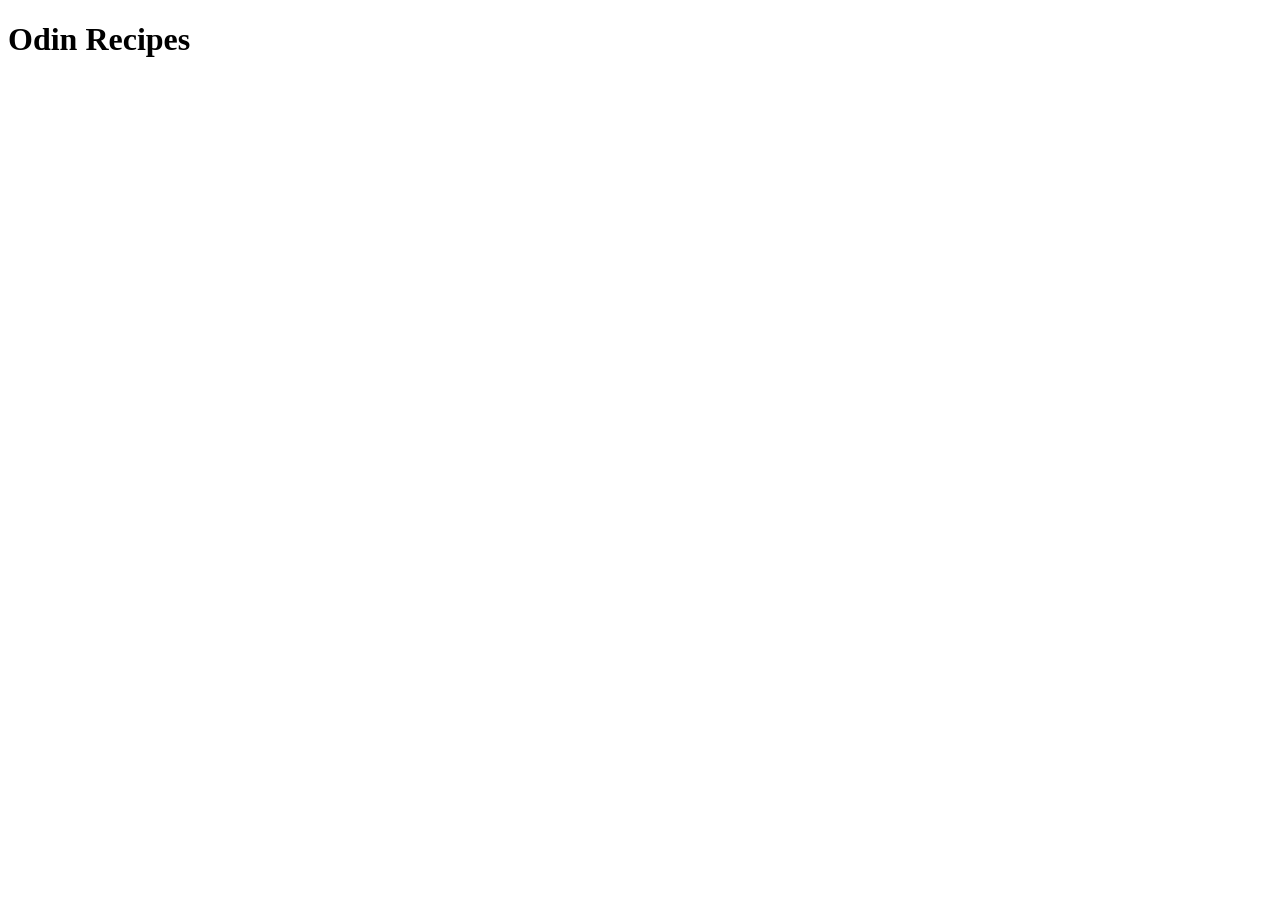
==== index.html @ c2bd801f "fin du travail mais qui ne passe pas encore" ====
<!DOCTYPE html>
<html lang="en">
    <head>
        <meta charset="UTF-8">
        <meta name="viewport" content="width= device-width, initial-scale = 1.0">
        <title>Projet 1</title>
    </head>
    <body>
        <h1>Odin Recipes</h1>
    </body>
</html>
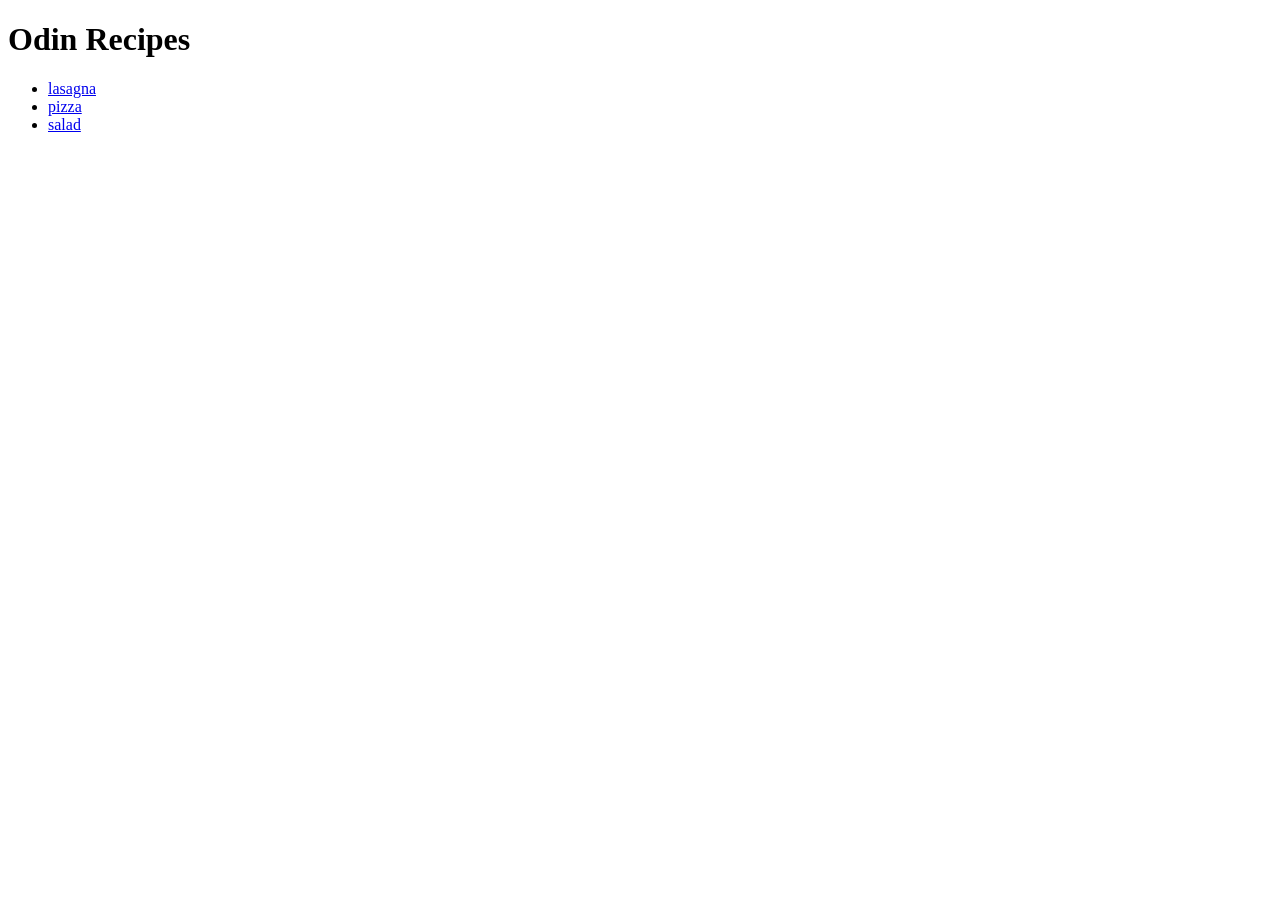
==== commit 1a4d5cd7: "Arrangement et fin du projet" ====
--- a/index.html
+++ b/index.html
@@ -3,9 +3,14 @@
     <head>
         <meta charset="UTF-8">
         <meta name="viewport" content="width= device-width, initial-scale = 1.0">
-        <title>Projet 1</title>
+        <title>Projet 1 recette</title>
     </head>
     <body>
         <h1>Odin Recipes</h1>
+           <ul>
+            <li><a href="recipes/lasagna.html">lasagna</a></li>
+            <li><a href="recipes/pizza.html">pizza</a></li>
+            <li><a href="recipes/salade.html">salad</a></li>
+           </ul>
     </body>
 </html>
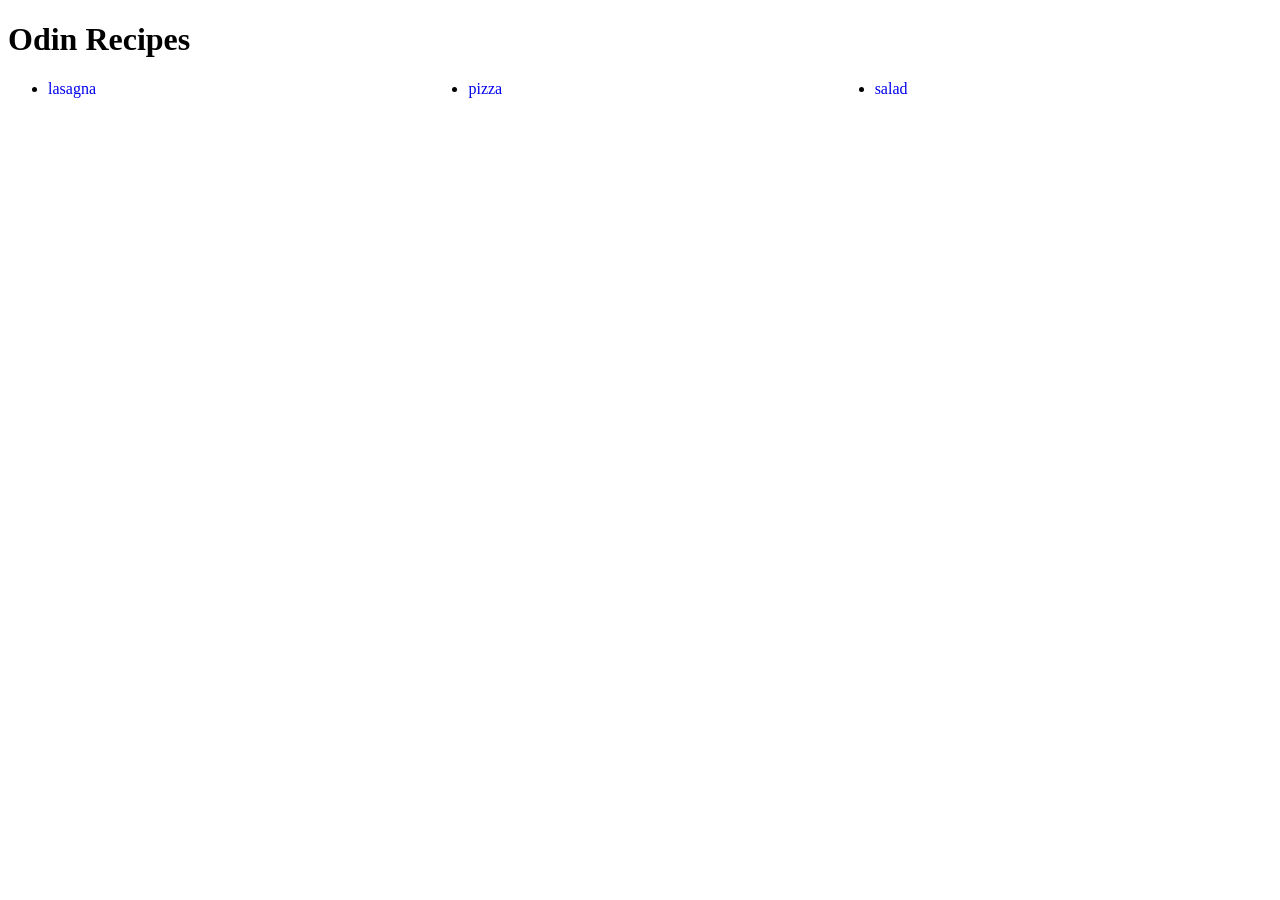
==== commit 7936f4a7: "add text-decoration-line" ====
--- a/index.html
+++ b/index.html
@@ -3,14 +3,15 @@
     <head>
         <meta charset="UTF-8">
         <meta name="viewport" content="width= device-width, initial-scale = 1.0">
+        <link rel="stylesheet" href="styles.css">
         <title>Projet 1 recette</title>
     </head>
     <body>
         <h1>Odin Recipes</h1>
-           <ul>
-            <li><a href="recipes/lasagna.html">lasagna</a></li>
-            <li><a href="recipes/pizza.html">pizza</a></li>
-            <li><a href="recipes/salade.html">salad</a></li>
+           <ul class="Head">
+            <li class="head1"><a href="recipes/lasagna.html">lasagna</a></li>
+            <li class="head2"><a href="recipes/pizza.html">pizza</a></li>
+            <li class="head3"><a href="recipes/salad.html">salad</a></li>
            </ul>
     </body>
 </html>
--- a/styles.css
+++ b/styles.css
@@ -0,0 +1,18 @@
+* {
+margin-right: auto;
+text-decoration-line: none;
+
+}
+
+.Head {
+    display: flex;
+    margin: auto;
+    justify-content: end;
+    
+
+}
+
+img{
+    height: auto;
+    width: 300px;
+}
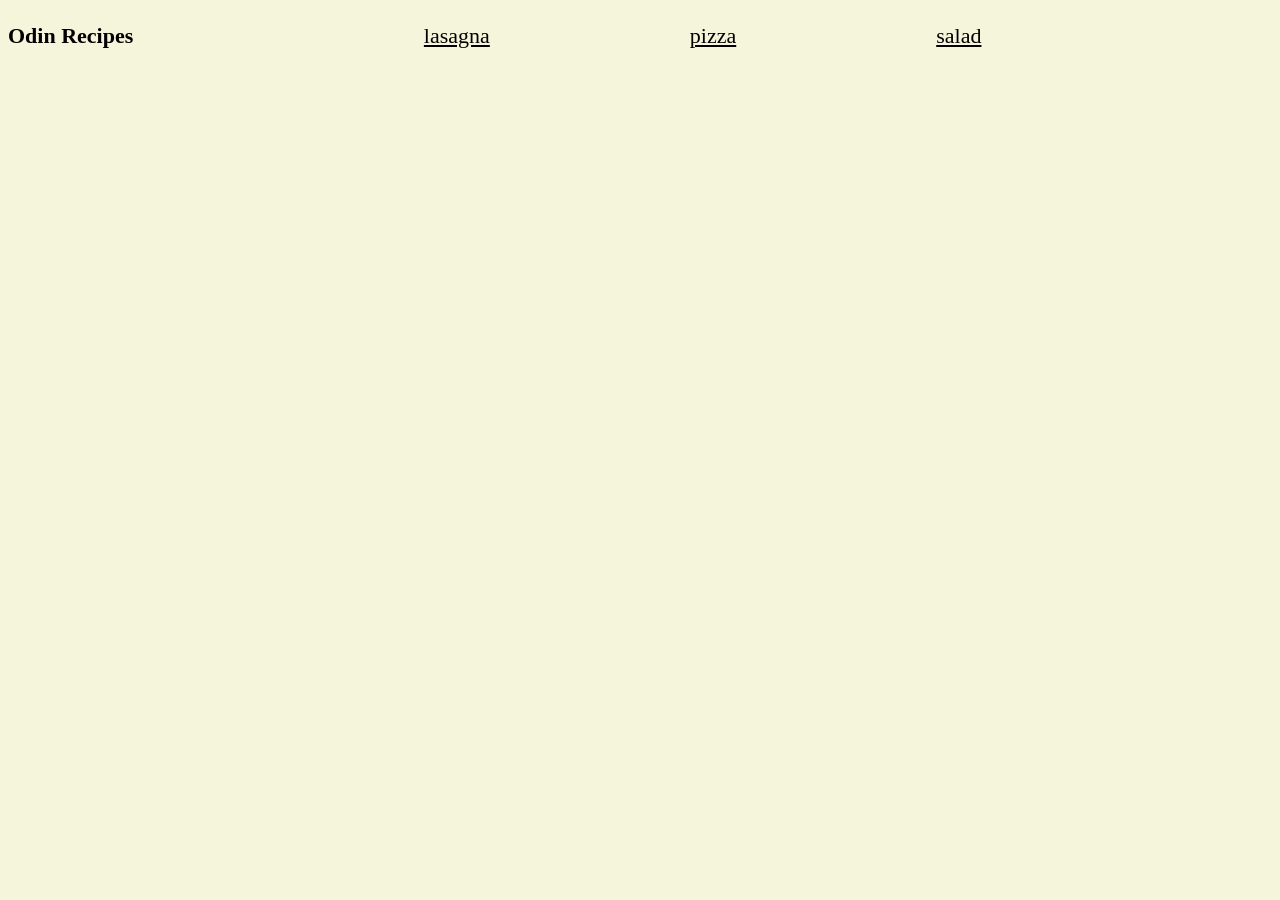
==== commit 1a822c47: "add contener other things in head and background color, font family , font size and color" ====
--- a/index.html
+++ b/index.html
@@ -7,11 +7,13 @@
         <title>Projet 1 recette</title>
     </head>
     <body>
-        <h1>Odin Recipes</h1>
+        <div class="container">
+         <h1>Odin Recipes</h1>
            <ul class="Head">
             <li class="head1"><a href="recipes/lasagna.html">lasagna</a></li>
             <li class="head2"><a href="recipes/pizza.html">pizza</a></li>
             <li class="head3"><a href="recipes/salad.html">salad</a></li>
            </ul>
-    </body>
+        </div>
+     </body>
 </html>
--- a/styles.css
+++ b/styles.css
@@ -1,16 +1,25 @@
 * {
-margin-right: auto;
-text-decoration-line: none;
+background-color: beige;
+color: black;
+font-family: 'Times New Roman', Times, serif;
+font-size: 22px;
 
 }
 
+.container {
+    display: flex;
+    }
+
 .Head {
+    margin: auto;
+    padding: 10px;
+    border: 20px;
+    list-style: none;
     display: flex;
-    margin: auto;
-    justify-content: end;
-    
+    gap: 200px;
 
 }
+
 
 img{
     height: auto;
